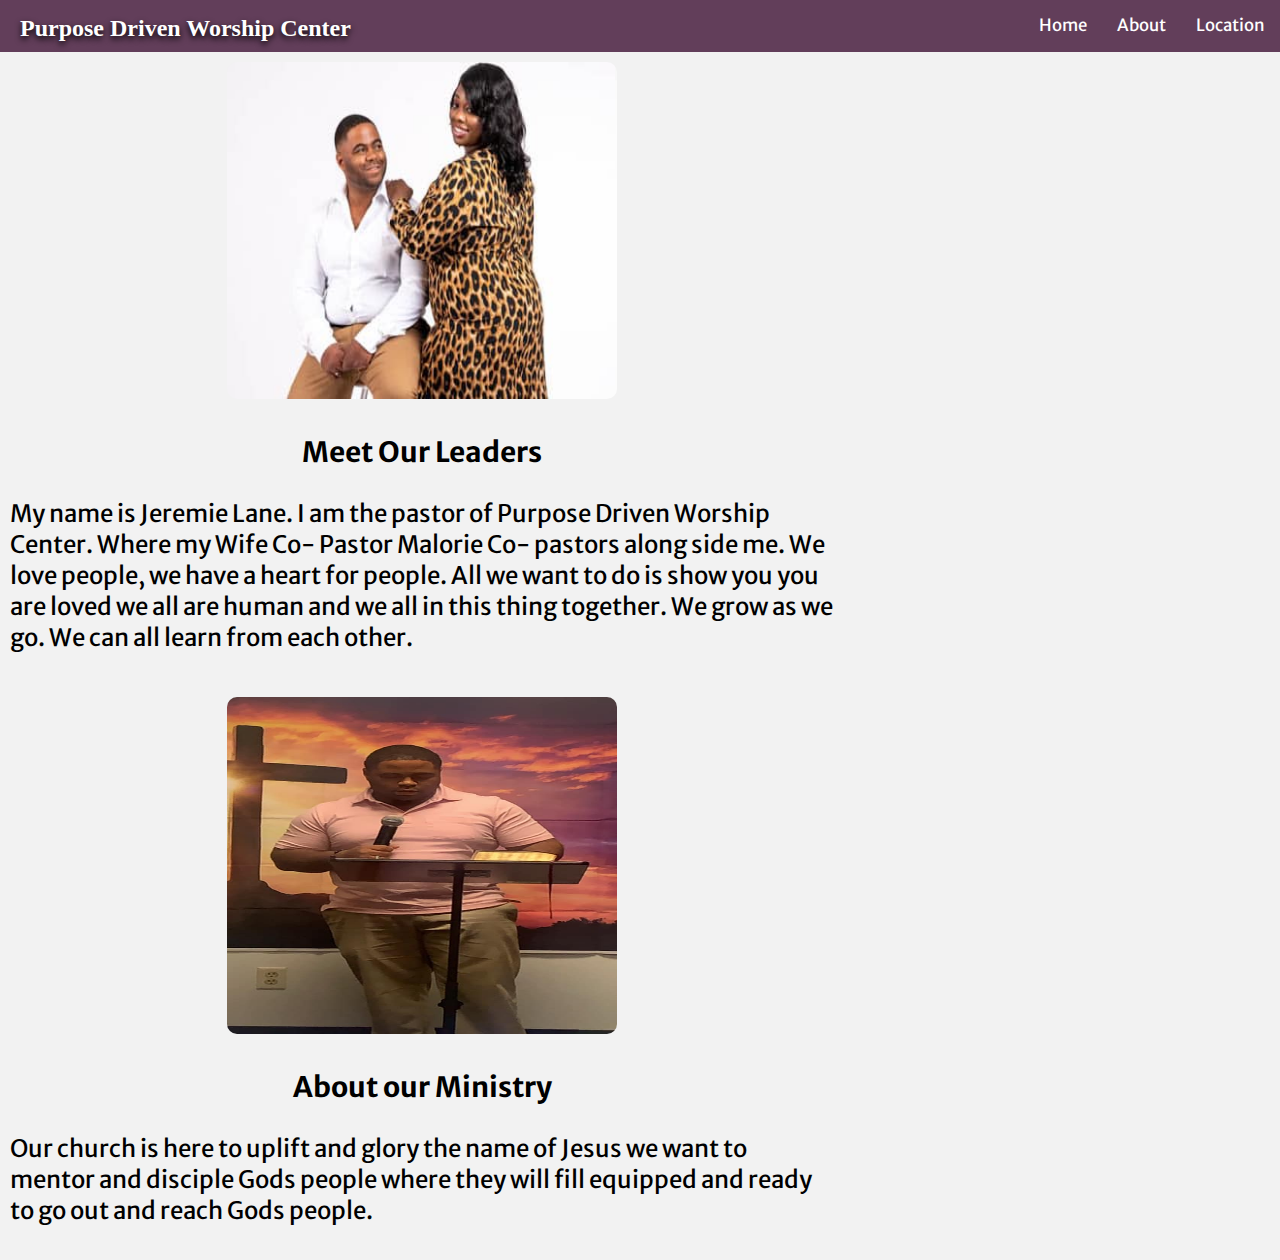
==== about.html @ 753b59ea "updated desktop version" ====
<!-- @format -->

<!DOCTYPE html>
<html lang="en">

<head>
    <meta charset="UTF-8" />
    <meta http-equiv="X-UA-Compatible" content="IE=edge" />
    <meta name="viewport" content="width=device-width, initial-scale=1.0" />
    <title>About</title>
    <link rel="stylesheet" href="./styles.css" />
</head>

<body>
    <div class="wrapper">
        <section id="nav">
            <nav class="nav-bar">
                <div id="navhead">
                    <h1>Purpose Driven Worship Center</h1>
                </div>
                <div class="nav-items">
                    <ul>
                        <li><a href="#">Home</a></li>
                        <li><a href="./about.html">About</a></li>
                        <li>
                            <a href="./location.html" target="_blank">Location</a
								>
							</li>
						</ul>
					</div>
				</nav>
			</section>
			<div class="card">
				<img src="./images/About Page.jpeg" alt="Jeremie and Malorie" />
				<h3>Meet Our Leaders</h3>
				<p>
					My name is Jeremie Lane. I am the pastor of Purpose Driven
					Worship Center. Where my Wife Co- Pastor Malorie Co- pastors
					along side me. We love people, we have a heart for people.
					All we want to do is show you you are loved we all are human
					and we all in this thing together. We grow as we go. We can
					all learn from each other.
				</p>
			</div>
			<div class="card">
				<img src="./images/preach.jpeg" alt="" />
				<h3>About our Ministry</h3>
				<p>
					Our church is here to uplift and glory the name of Jesus we
					want to mentor and disciple Gods people where they will fill
					equipped and ready to go out and reach Gods people.
				</p>
			</div>
		</div>
	</body>
</html>
---- styles.css ----
/** @format */

@import url('https://fonts.googleapis.com/css2?family=Merriweather+Sans:ital,wght@0,400;0,700;1,400;1,700&display=swap');
*,
*::before,
*::after {
    box-sizing: border-box;
}

html body {
    margin: 0;
    padding: 0;
    background-color: #f2f2f2;
    font-family: 'Merriweather Sans', sans-serif;
    font-size: 14px;
}

.wrapper {
    margin: 0;
}

#nav {
    background-color: #623e5a;
}

.nav-bar {
    margin-top: 0;
    color: white;
    display: flex;
    flex-direction: row;
    justify-content: space-between;
    /* background-color: #010101; */
}

h1 {
    margin-left: 20px;
    text-shadow: 0 3px 6px black;
    font-family: Georgia, 'Times New Roman', Times, serif;
    font-weight: bold;
    font-size: 1.5rem;
    margin-top: 0;
    padding-top: 15px;
    padding-bottom: 10px;
    margin-bottom: 0;
}

.nav-items ul {
    display: flex;
    flex-direction: row;
    justify-content: space-between;
}

.nav-items a {
    text-decoration: none;
    color: white;
    font-size: 1.2em;
    padding: 15px;
}

.nav-items a:hover {
    color: #fbae54;
    font-size: 1.1rem;
}

#hero {
    margin-top: 0;
    display: flex;
    align-items: center;
    justify-content: center;
    height: 100vh;
}

#tagline {
    padding-left: 20px;
    text-align: left;
    font-size: 4rem;
    text-transform: uppercase;
    text-overflow: clip;
    letter-spacing: 4px;
    line-height: 200%;
    color: #21152d;
    text-shadow: 1px 1px 3px black;
    /* background-color: #648cc9; */
}

#purpose {
    color: #fbae54;
    text-shadow: 1px 1px 3px #21152d;
}

.nav-bar>#nav-seciton>h1 {
    padding: 10px;
}

#info-cards {
    display: flex;
}

.card-container {
    color: white;
    background-color: #648cc9;
    width: 50%;
    display: flex;
    justify-content: center;
}

.card-container h3 {
    font-size: 3rem;
    text-shadow: 1px 1px 3px #21152d;
}

.card {
    height: auto;
    width: 66%;
    justify-content: center;
    text-align: center;
    padding: 10px;
    font-size: 1.5rem;
}

#sched-div {
    background-color: #623e5a;
}

.card>p {
    text-align: left;
}

.card>img {
    height: 337px;
    width: 390px;
    border-radius: 10px;
}

ul {
    list-style: none;
}

#schedule>ul {
    text-align: left;
    font-style: italic;
    columns: 2;
}

.list-emp {
    text-align: left;
    font-weight: bold;
    font-style: normal;
}

#clips {
    text-align: center;
}

#clip-container {
    display: flex;
    justify-content: center;
}

.videos {
    margin: 10px;
}

.wrapper {
    min-height: calc(100vh-90px);
}

.footer {
    margin-top: 0;
    background-color: #21152d;
    color: white;
    text-align: center;
    padding: 20px;
    display: flex;
    height: 90px;
    width: 100%;
    flex-direction: column;
    justify-content: space-between;
    padding: 10px;
}

.footer a {
    text-decoration: none;
    color: white;
    font-size: 1.75rem;
}

#label {
    margin-bottom: 15px;
}

@media screen and (max-width: 508px) {
    h1 {
        margin: 0;
        font-size: 1.3rem;
        text-align: center;
    }
    .nav-items {
        display: none;
    }
    #tagline {
        display: flex;
        font-size: 2rem;
        justify-content: center;
        align-content: center;
        align-items: center;
        height: 100vh;
        color: #21152d;
    }
    #tagline h2 {
        font-weight: 400;
    }
    #info-cards {
        flex-direction: column;
        margin: 0;
    }
    .card-container {
        width: 100%;
    }
    .card {
        width: 100vw;
    }
    .card>img {
        max-height: 137px;
        max-width: 190px;
    }
}
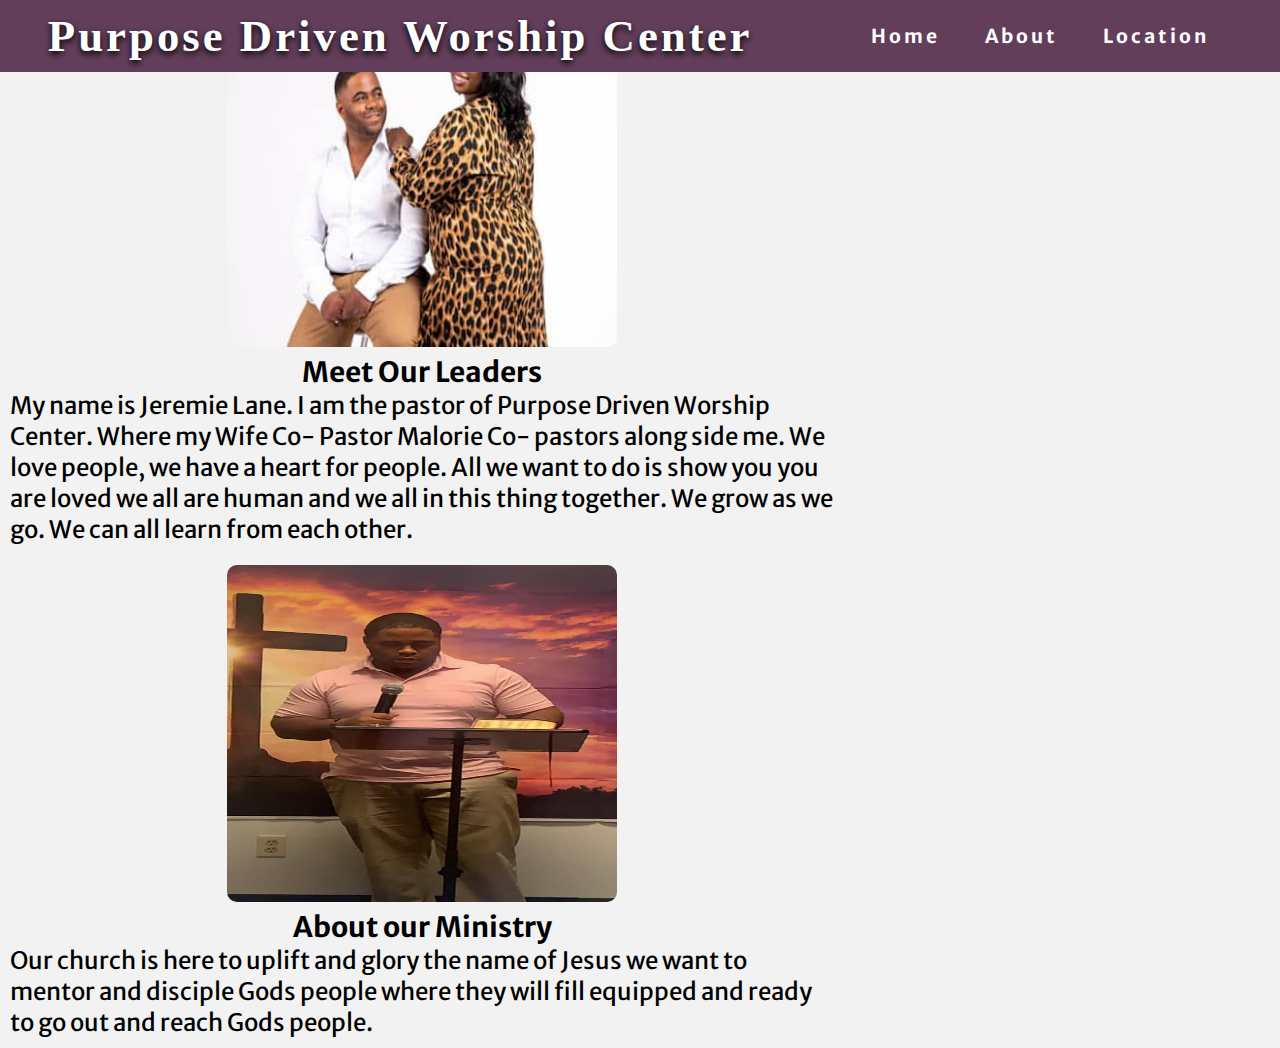
==== commit 94daeb18: "UFinished the nav bar" ====
--- a/about.html
+++ b/about.html
@@ -9,26 +9,31 @@
     <meta name="viewport" content="width=device-width, initial-scale=1.0" />
     <title>About</title>
     <link rel="stylesheet" href="./styles.css" />
+    <link rel="stylesheet" href="https://cdnjs.cloudflare.com/ajax/libs/font-awesome/4.7.0/css/font-awesome.min.css" />
 </head>
 
 <body>
     <div class="wrapper">
         <section id="nav">
             <nav class="nav-bar">
-                <div id="navhead">
+                <div class="navhead">
                     <h1>Purpose Driven Worship Center</h1>
                 </div>
-                <div class="nav-items">
-                    <ul>
-                        <li><a href="#">Home</a></li>
-                        <li><a href="./about.html">About</a></li>
-                        <li>
-                            <a href="./location.html" target="_blank">Location</a
-								>
-							</li>
-						</ul>
+                <ul class="nav-items">
+                    <li><a href="#">Home</a></li>
+                    <li><a href="./about.html">About</a></li>
+                    <li>
+                        <a href="./location.html" target="_blank">Location</a
+							>
+						</li>
+					</ul>
+					<div class="burger">
+						<div class="line1"></div>
+						<div class="line2"></div>
+						<div class="line3"></div>
 					</div>
 				</nav>
+				<script src="index.js"></script>
 			</section>
 			<div class="card">
 				<img src="./images/About Page.jpeg" alt="Jeremie and Malorie" />
--- a/styles.css
+++ b/styles.css
@@ -4,6 +4,8 @@
 *,
 *::before,
 *::after {
+    margin: 0;
+    padding: 0;
     box-sizing: border-box;
 }
 
@@ -19,55 +21,70 @@
     margin: 0;
 }
 
-#nav {
+nav {
+    position: fixed;
+    top: 0;
+    width: 100%;
+    display: flex;
+    justify-content: space-around;
+    align-items: center;
+    min-height: 8vh;
     background-color: #623e5a;
 }
 
-.nav-bar {
-    margin-top: 0;
-    color: white;
-    display: flex;
-    flex-direction: row;
-    justify-content: space-between;
-    /* background-color: #010101; */
-}
-
-h1 {
-    margin-left: 20px;
-    text-shadow: 0 3px 6px black;
+.navhead {
+    color: white;
     font-family: Georgia, 'Times New Roman', Times, serif;
     font-weight: bold;
-    font-size: 1.5rem;
-    margin-top: 0;
-    padding-top: 15px;
-    padding-bottom: 10px;
-    margin-bottom: 0;
-}
-
-.nav-items ul {
-    display: flex;
-    flex-direction: row;
-    justify-content: space-between;
+    text-shadow: 0 3px 6px black;
+    letter-spacing: 3px;
+    font-size: 1.4rem;
+}
+
+.nav-items {
+    display: flex;
+    justify-content: space-around;
+    width: 30%;
+}
+
+.nav-items li {
+    list-style: none;
 }
 
 .nav-items a {
+    color: white;
     text-decoration: none;
-    color: white;
-    font-size: 1.2em;
-    padding: 15px;
+    letter-spacing: 3px;
+    font-weight: bold;
+    font-size: 1.2rem;
 }
 
 .nav-items a:hover {
     color: #fbae54;
-    font-size: 1.1rem;
+}
+
+.burger {
+    display: none;
+}
+
+.burger div {
+    width: 25px;
+    height: 3px;
+    background-color: rgb(226, 226, 226);
+    margin: 5px;
+    transition: all 0.3s ease;
+}
+
+.burger:hover {
+    background-color: #fbae54;
 }
 
 #hero {
-    margin-top: 0;
     display: flex;
     align-items: center;
     justify-content: center;
     height: 100vh;
+    top: 8vh;
 }
 
 #tagline {
@@ -148,19 +165,6 @@
     font-style: normal;
 }
 
-#clips {
-    text-align: center;
-}
-
-#clip-container {
-    display: flex;
-    justify-content: center;
-}
-
-.videos {
-    margin: 10px;
-}
-
 .wrapper {
     min-height: calc(100vh-90px);
 }
@@ -189,14 +193,35 @@
     margin-bottom: 15px;
 }
 
-@media screen and (max-width: 508px) {
-    h1 {
-        margin: 0;
-        font-size: 1.3rem;
-        text-align: center;
-    }
+@media screen and (max-width: 1024px) {
     .nav-items {
-        display: none;
+        width: 30%;
+    }
+}
+
+@media screen and (max-width: 768px) {
+    body {
+        overflow-x: hidden;
+    }
+    .nav-items {
+        position: fixed;
+        right: 0px;
+        height: 92vh;
+        top: 8vh;
+        background-color: #623e5a;
+        display: flex;
+        flex-direction: column;
+        align-items: center;
+        width: 50%;
+        transform: translateX(100%);
+        transition: transform 0.5s ease-in;
+    }
+    .nav-items li {
+        opacity: 0;
+    }
+    .burger {
+        display: block;
+        cursor: pointer;
     }
     #tagline {
         display: flex;
@@ -204,7 +229,8 @@
         justify-content: center;
         align-content: center;
         align-items: center;
-        height: 100vh;
+        height: 92vh;
+        top: 8vh;
         color: #21152d;
     }
     #tagline h2 {
@@ -224,4 +250,37 @@
         max-height: 137px;
         max-width: 190px;
     }
+}
+
+@media screen and (max-width: 550px) {
+    .navhead {
+        font-size: 0.7rem;
+    }
+}
+
+.nav-active {
+    transform: translateX(0%);
+}
+
+@keyframes navLinkFade {
+    from {
+        opacity: 0;
+        transform: translateX(50px);
+    }
+    to {
+        opacity: 1;
+        transform: translateX(0);
+    }
+}
+
+.toggle .line1 {
+    transform: rotate(-45deg) translate(-5px, 6px);
+}
+
+.toggle .line2 {
+    opacity: 0;
+}
+
+.toggle .line3 {
+    transform: rotate(45deg) translate(-5px, -6px);
 }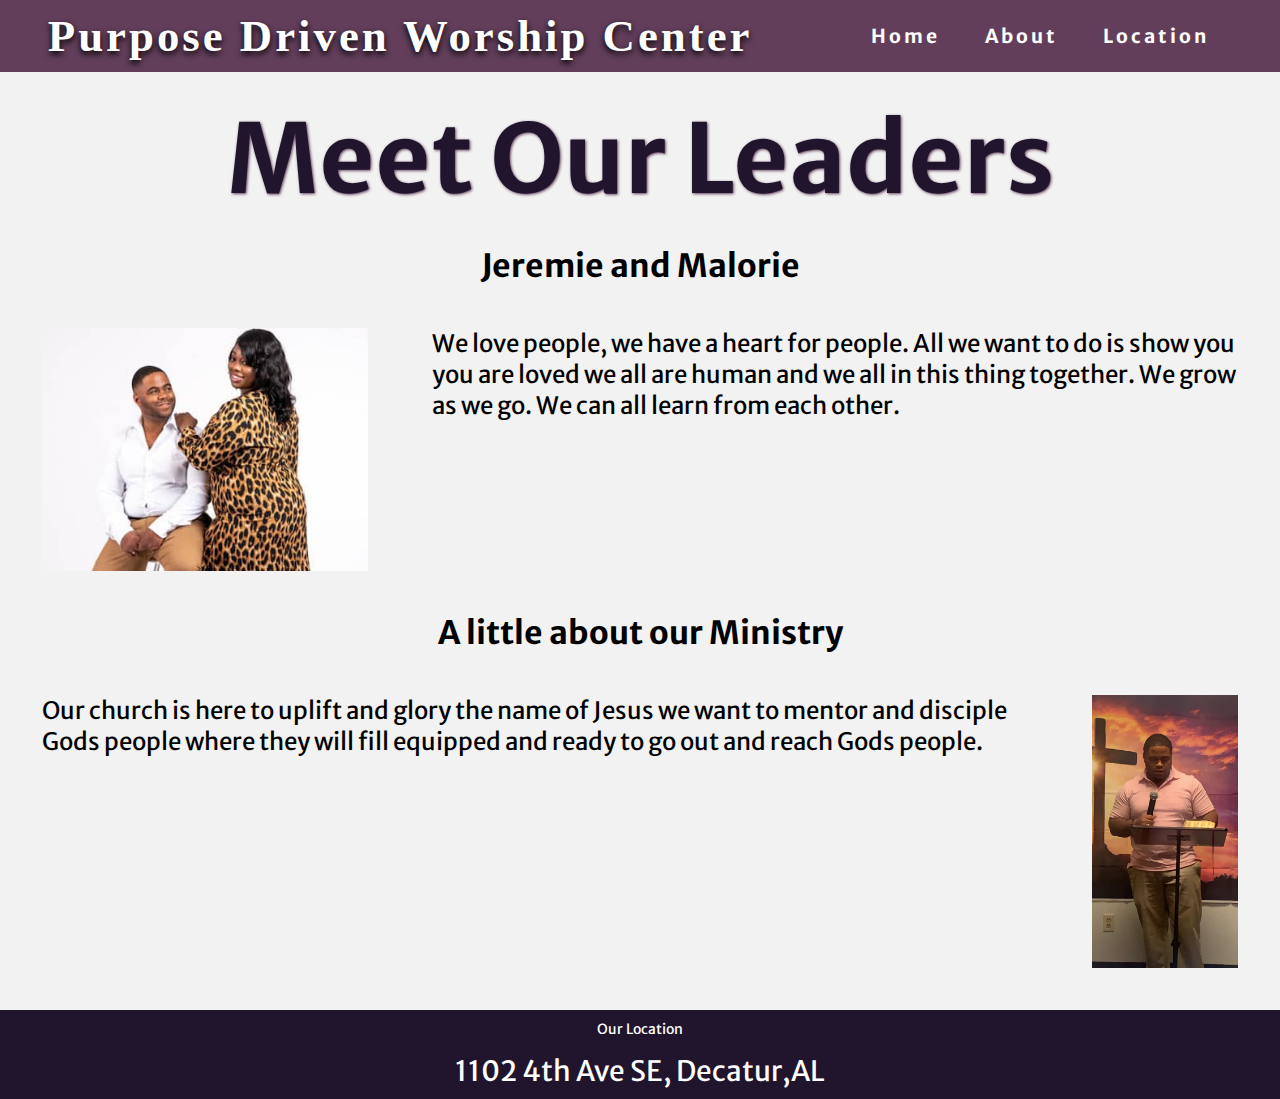
==== commit 952300b2: "Finished About Page" ====
--- a/about.html
+++ b/about.html
@@ -20,7 +20,7 @@
                     <h1>Purpose Driven Worship Center</h1>
                 </div>
                 <ul class="nav-items">
-                    <li><a href="#">Home</a></li>
+                    <li><a href="./index.html">Home</a></li>
                     <li><a href="./about.html">About</a></li>
                     <li>
                         <a href="./location.html" target="_blank">Location</a
@@ -35,27 +35,54 @@
 				</nav>
 				<script src="index.js"></script>
 			</section>
-			<div class="card">
-				<img src="./images/About Page.jpeg" alt="Jeremie and Malorie" />
-				<h3>Meet Our Leaders</h3>
-				<p>
-					My name is Jeremie Lane. I am the pastor of Purpose Driven
-					Worship Center. Where my Wife Co- Pastor Malorie Co- pastors
-					along side me. We love people, we have a heart for people.
-					All we want to do is show you you are loved we all are human
-					and we all in this thing together. We grow as we go. We can
-					all learn from each other.
-				</p>
-			</div>
-			<div class="card">
-				<img src="./images/preach.jpeg" alt="" />
-				<h3>About our Ministry</h3>
-				<p>
-					Our church is here to uplift and glory the name of Jesus we
-					want to mentor and disciple Gods people where they will fill
-					equipped and ready to go out and reach Gods people.
-				</p>
-			</div>
+			<section id="about">
+				<div class="about-us">
+					<h1>Meet Our Leaders</h1>
+				</div>
+				<div class="about-container">
+					<h3>Jeremie and Malorie</h3>
+					<div class="about-card">
+						<img
+							src="./images/About Page.jpeg"
+							alt="Jeremie and Malorie"
+						/>
+						<p>
+							We love people, we have a heart for people. All we
+							want to do is show you you are loved we all are
+							human and we all in this thing together. We grow as
+							we go. We can all learn from each other.
+						</p>
+					</div>
+					<h3>A little about our Ministry</h3>
+					<div class="about-card">
+						<p>
+							Our church is here to uplift and glory the name of
+							Jesus we want to mentor and disciple Gods people
+							where they will fill equipped and ready to go out
+							and reach Gods people.
+						</p>
+						<img
+							id="preach-img"
+							src="./images/preach.jpeg"
+							alt=""
+						/>
+					</div>
+				</div>
+			</section>
 		</div>
+		<section id="footer">
+			<footer>
+				<div id="footer-container">
+					<div class="footer">
+						<div id="label">Our Location</div>
+						<div id="address">
+							<a href="./location.html"
+								>1102 4th Ave SE, Decatur,AL</a
+							>
+						</div>
+					</div>
+				</div>
+			</footer>
+		</section>
 	</body>
 </html>--- a/styles.css
+++ b/styles.css
@@ -165,10 +165,6 @@
     font-style: normal;
 }
 
-.wrapper {
-    min-height: calc(100vh-90px);
-}
-
 .footer {
     margin-top: 0;
     background-color: #21152d;
@@ -176,7 +172,7 @@
     text-align: center;
     padding: 20px;
     display: flex;
-    height: 90px;
+    min-height: 8vh;
     width: 100%;
     flex-direction: column;
     justify-content: space-between;
@@ -193,11 +189,74 @@
     margin-bottom: 15px;
 }
 
-@media screen and (max-width: 1024px) {
+.wrapper {
+    min-height: calc(100vh - 12vh);
+}
+
+
+/* About Page */
+
+#about {
+    margin-top: 8vh;
+}
+
+.about-container {
+    display: flex;
+    width: 100%;
+    flex-direction: column;
+    justify-content: center;
+    align-content: center;
+}
+
+.about-container h3 {
+    font-size: 2rem;
+    text-align: center;
+}
+
+.about-us {
+    padding: 3vh;
+    text-align: center;
+    color: #21152d;
+    font-size: 3rem;
+    text-shadow: 1px 1px 3px #623e5a;
+}
+
+.about-card {
+    height: auto;
+    width: 100%;
+    padding: 10px;
+    font-size: 1.5rem;
+    display: flex;
+}
+
+.about-card>p {
+    text-align: left;
+    padding: 2rem;
+}
+
+.about-card>img {
+    max-height: 337px;
+    max-width: 390px;
+    border-radius: 10px;
+    padding: 2rem;
+}
+
+
+/* Tablet Breakpoint */
+
+@media screen and (min-device-width: 769px) and (max-device-width: 1024px) {
     .nav-items {
         width: 30%;
     }
-}
+    /* About Page */
+    .about-card img {
+        max-height: 237px;
+        max-width: 290px;
+    }
+}
+
+
+/* Between Mobile and Tablet */
 
 @media screen and (max-width: 768px) {
     body {
@@ -250,11 +309,70 @@
         max-height: 137px;
         max-width: 190px;
     }
-}
-
-@media screen and (max-width: 550px) {
+    #sched {
+        padding-left: 75px;
+    }
+    .card-container h3 {
+        font-size: 2rem;
+    }
+    .card-container img {
+        margin: 10px;
+    }
+    .card-container h4 {
+        padding-bottom: 10px;
+    }
+    .card {
+        font-size: 1.1rem;
+    }
+    #schedule {
+        display: flex;
+        flex-direction: column;
+        justify-content: center;
+        align-content: space-around;
+    }
+}
+
+
+/* Mobile Breakpoint */
+
+@media screen and (min-device-width: 320px) and (max-device-width: 480px) {
     .navhead {
         font-size: 0.7rem;
+    }
+    #sched {
+        padding-left: 35px;
+    }
+    .card-container h3 {
+        font-size: 2rem;
+    }
+    .card-container img {
+        margin: 10px;
+    }
+    .card-container h4 {
+        padding-bottom: 10px;
+    }
+    .card {
+        font-size: 1.1rem;
+    }
+    /* About Page */
+    .about-card {
+        flex-direction: column;
+    }
+    .about-card p {
+        padding-bottom: 20px;
+    }
+    .about-container img {
+        height: auto;
+        width: auto;
+        border-radius: 10px;
+        padding: 2rem;
+        margin: 10px;
+    }
+    .about-container h3 {
+        padding: 10px;
+    }
+    #preach-img {
+        display: none;
     }
 }
 
